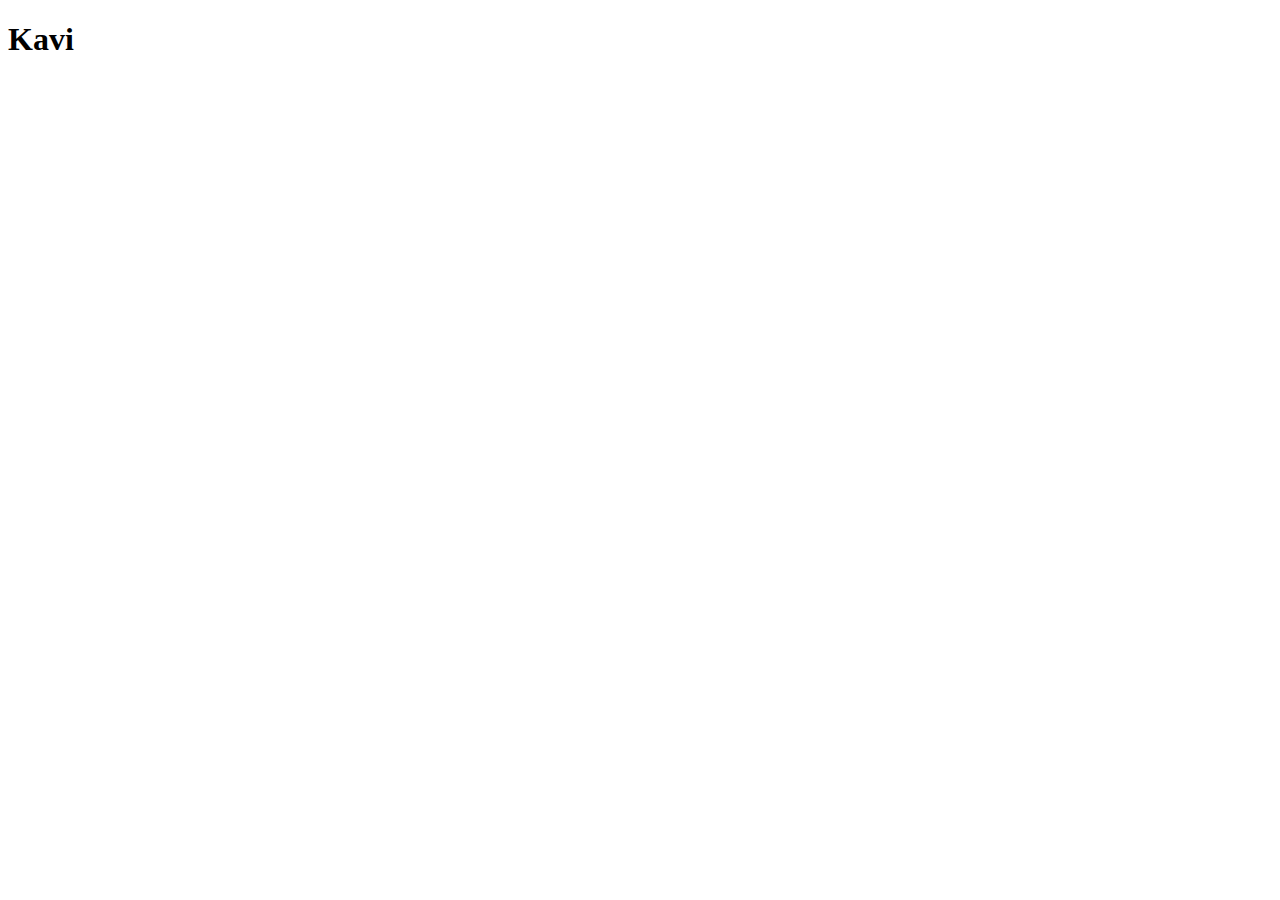
==== index.html @ 229cd56d "feat : added a html file" ====
<!DOCTYPE html>
<html lang="en">
<head>
    <meta charset="UTF-8">
    <meta name="viewport" content="width=device-width, initial-scale=1.0">
    <title>Document</title>
</head>
<body>
    <h1>Kavi</h1>
</body>
</html>
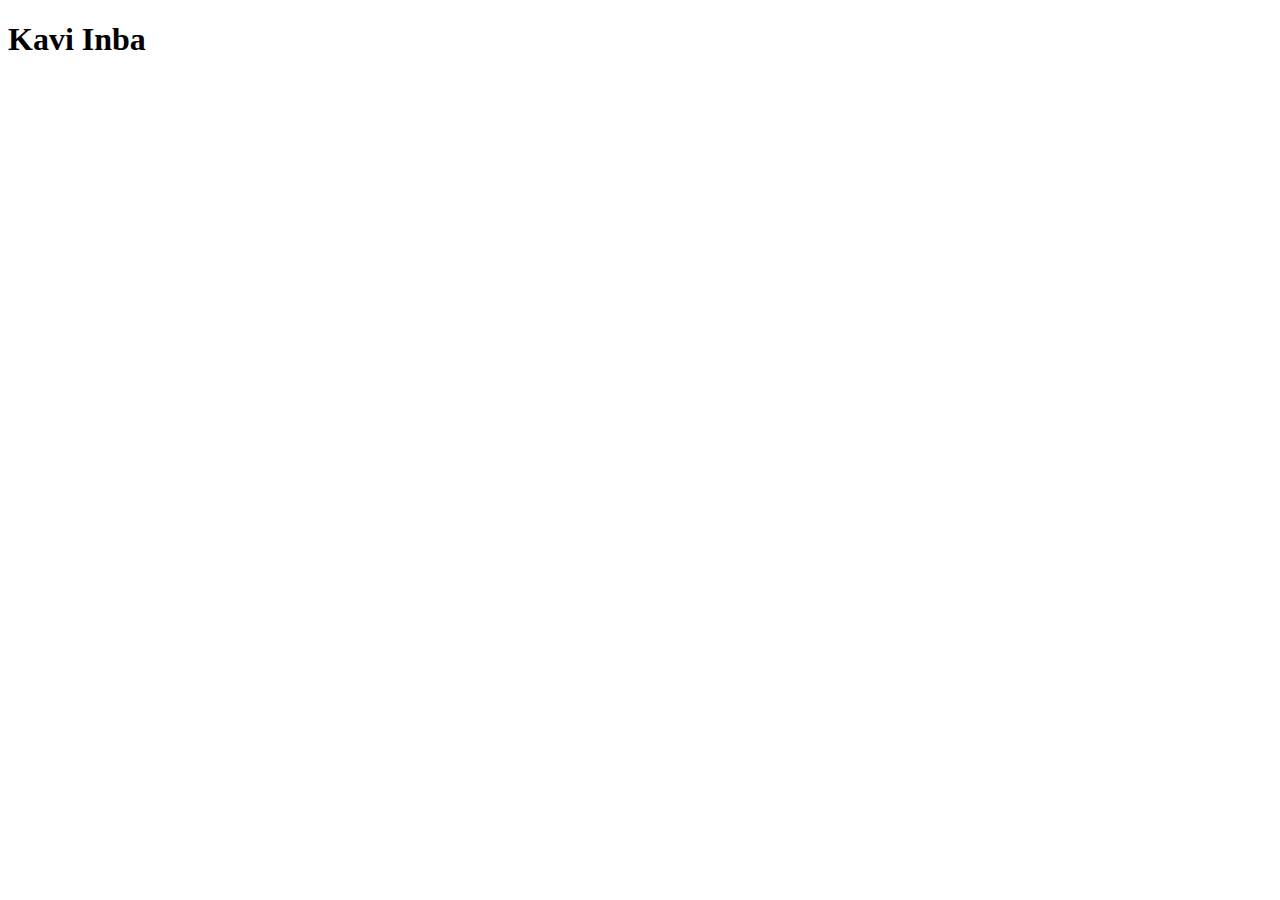
==== commit bb31eaea: "feat: added a surname" ====
--- a/index.html
+++ b/index.html
@@ -6,6 +6,6 @@
     <title>Document</title>
 </head>
 <body>
-    <h1>Kavi</h1>
+    <h1>Kavi Inba</h1>
 </body>
-</html>+</html>
